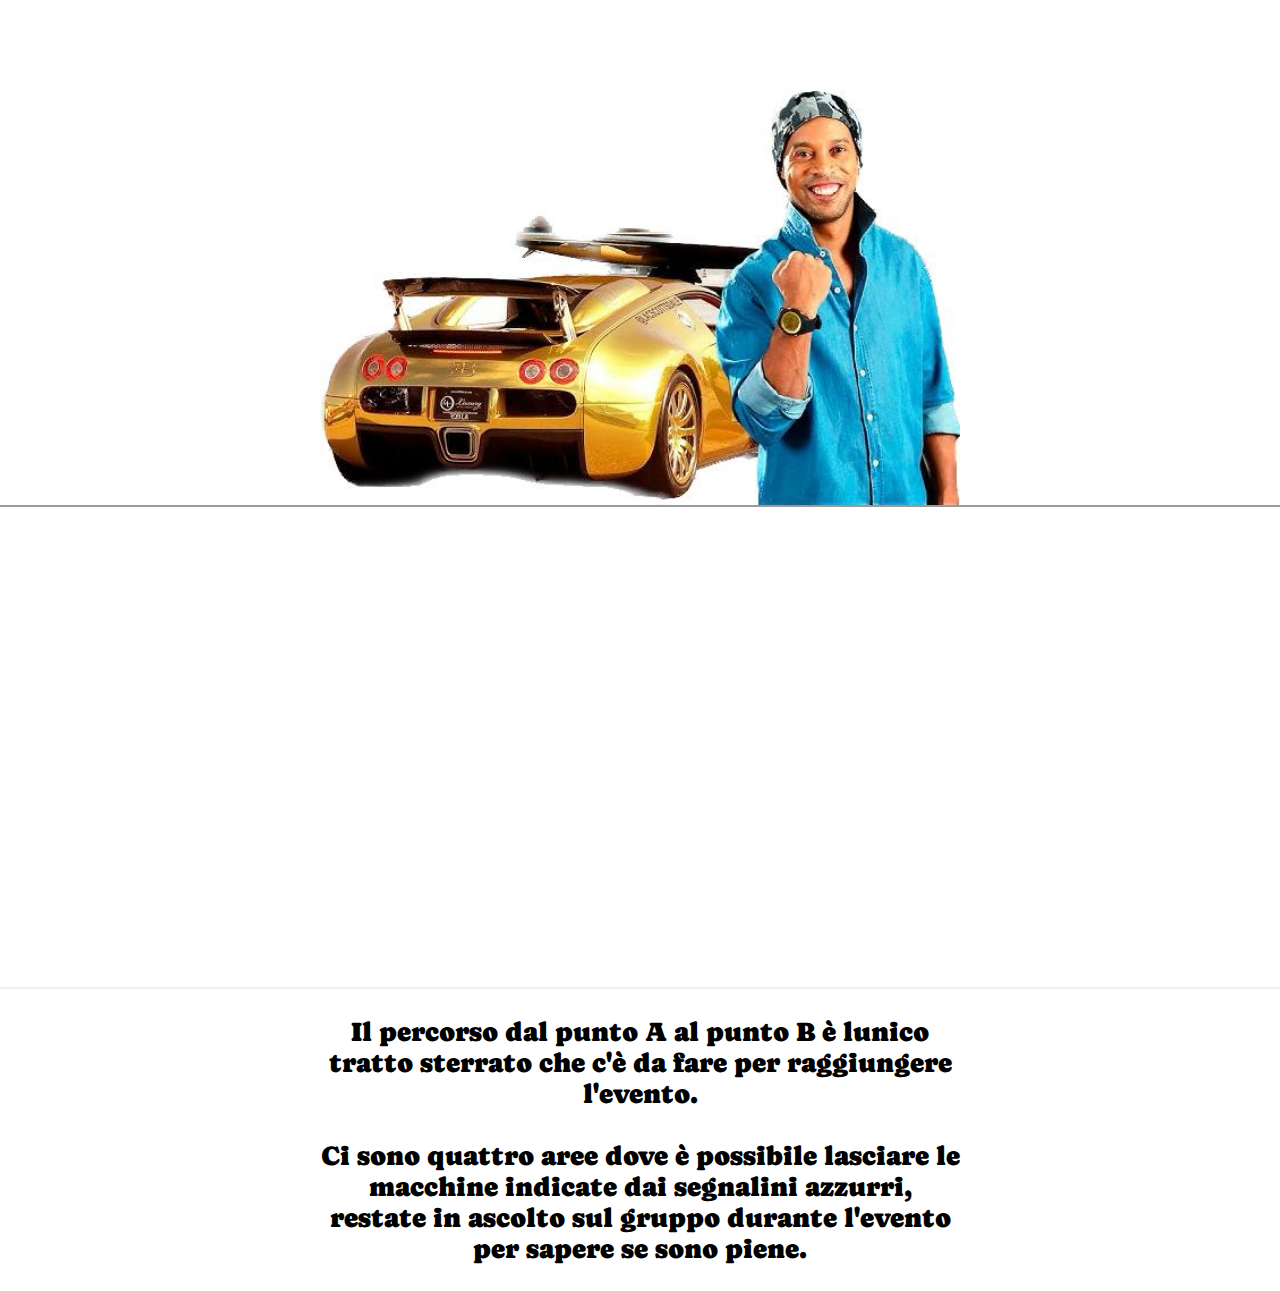
==== map.html @ a739207e "fill" ====
<!DOCTYPE html>
<html lang="en">
<head>
    <meta charset="UTF-8">
    <meta http-equiv="X-UA-Compatible" content="IE=edge">
    <meta name="viewport" content="width=device-width, initial-scale=1.0">
    <title>↓ Locus amoenus ↓</title>
    <link rel="preconnect" href="https://fonts.gstatic.com" crossorigin>
    <link href="https://fonts.googleapis.com/css2?family=Caprasimo&family=Noto+Emoji:wght@600&display=swap" rel="stylesheet">
    <link rel="stylesheet" href="style.css">
</head>
<body>
    <div class="map_main">
        <!-- <h1>Ci vediamo in campo!</h1> -->
        <img src="./src/img/ron.jpeg" alt="">
        <iframe src="https://www.google.com/maps/d/embed?mid=1y4igI20CA6iXHnz7rbPGF_4MFi-Xa6I&ehbc=2E312F" width="100%" height="480"></iframe>
        <p>
            Il percorso dal punto A al punto B è lunico tratto sterrato che c'è da fare per raggiungere l'evento.
            <br>
            <br>
            Ci sono quattro aree dove è possibile lasciare le macchine indicate dai segnalini azzurri, restate in ascolto sul gruppo durante l'evento per sapere se sono piene.
        </p>
    </div>
</body>
</html>
---- style.css ----
html, body{
    margin: 0;
    padding: 0;
    /* height: 100vh;
    width: 100%; */
    font-family: 'Caprasimo', cursive;
    font-size: 3vh;
}

div{
    display: flex;
    flex-direction: column;
    /* align-items: center; */
    justify-content: center;
    
    align-self: center;
    /* text-align: center; */

}

.main{
    padding: 0 5vh;
    display: flex;
    flex-direction: column;
    /* justify-content: center; */
    /* align-items: center; */

}

.title{
    font-size: 6vh;
    height: 100vh;
    align-self: flex-start;
    text-align: start;
    /* align-items: center; */
}

.cover{
    top: 0;
    right: 0;
    height: 80vh;
    padding: 10vh 18vh;
    z-index: -1;
    padding-left: 0;
}

h1, h2, h3, h4, h5, h6{
    margin: 1vh 0;
    font-family: 'Caprasimo', cursive;
}

.show{
    font-size: 3vh;
    /* align-items: center; */
}

.wyn{
    height: auto;
    text-align: center;
}

ul {
    list-style-type: none;
    list-style-position: outside;
    padding: 0;
  }

.nunito{
    font-family: 'Noto Emoji', sans-serif;
    font-size: 6vh;
}

.ob{
    min-height: 75vh;
    align-items: center;
    text-align: center;
    /* font-size: large; */
}

.contratto{
    width: 100%;
    margin-top: 20vh;
    /* margin-bottom: 10vh; */
}

.baccellona{
    margin: 5vh 0;
    font-family: monospace;
    color: #333333;
    /* font-weight: 300; */
    /* min-width: 100%; */
    width: 90%;
    border: 1px solid gray;
    box-shadow: 5px 5px 5px grey;
    padding: 5vh;
}

.fake{
    padding: 0;
    flex-direction: row;
    width: 100%;
    justify-content: space-between;
}

.team{
    height: auto;
    width: 10vh;
    -webkit-filter: grayscale(100%); /* Safari 6.0 - 9.0 */
    filter: grayscale(100%);
    margin-bottom: 2.5vh;
}


i{
    color: lightgrey;
    font-size: smaller;
}

input[type=button], input[type=submit], input[type=reset] {
    background-color: black;
    border: none;
    color: white;
    padding: 16px 32px;
    text-decoration: none;
    width: 100%;
    font-family: monospace;

    /* font-family: 'Caprasimo', cursive; */
    font-weight: bold;
    font-size: 3vh;
    height: 10vh;
    cursor: pointer;
    transition: all 0.1s ease-in;
  }

input[type=button]:hover, input[type=submit]:hover, input[type=reset]:hover {
    background-color: orangered;
  }


#player{
    width: 100%;
    height: 5vh!important;
    margin: 0;
    font-size: 3vh;
    border: none;
    background-color: white;
    border: 1px solid white;
    border-bottom: 1px solid black;
    outline: white;
}

.map_main{
    width: 100%;
    padding: 0;
    display: flex;
    flex-direction: column;
    align-items: center;
    justify-content: center;
}

.map_main p{
    text-align: center;
    /* width: 40%; */
}
.map_main h1, p{
    width: 50%;
}
.map_main img{
    width: 50%;
    margin-top: 10vh;
}



  @media screen and (min-width: 1800px) {
    .cover{
        position: fixed;
        
    }

    .main{
        width: 55%;
    }
  }

  @media screen and (max-width: 1800px) {

    .main{
        /* width: 90vw; */
        padding: 0;
    }

    .title{
        background-image: url(./src/img/cover.gif);
        background-repeat: no-repeat;
        background-size: cover;
        font-size: 3.5vh;
        width: 100%;
        /* min-height: 100%; */
        margin-bottom: 10vh;
        /* align-items: center; */
        /* padding: 5vh; */
    }

    .title  h1, h5{
        z-index: 100!important;
        padding-left: 5vh;
    }
    
    .cover{
        display: none;
    }

    .show{
        font-size: 3vh;
        text-align: center;
        padding: 0 5vh;
    }

    .nunito{
        font-family: 'Noto Emoji', sans-serif;
        font-size: 3.5vh;
    }
    
    .ob{
        height: 60%;
    }

    .wyn{
        height: auto;
        text-align: center;
        padding: 0 5vh;
    }
    
    .contratto{
        width: 100%;
    }

    .contratto h2{
        padding: 0 5vh;
        text-align: center;
    }

    .baccellona{
        /* max-width: 100%; */
        padding: 2vh;
        align-self: center;

    }

    .map_main{
        width: 100%;
    }

}

  @media screen and (max-width: 600px) {

    .title  h1, h5{
        z-index: 100!important;
        padding-left: 5vh;
    }
    
    .cover{
        display: none;
    }

    .show{
        font-size: 3vh;
        text-align: center;
        padding: 0 5vh;
    }

    .nunito{
        font-family: 'Noto Emoji', sans-serif;
        font-size: 3.5vh;
    }
    
    .contratto{
        width: 90%;
    }

    .baccellona{
        /* max-width: 100%; */
        padding: 2vh;
        align-self: center;

    }

}
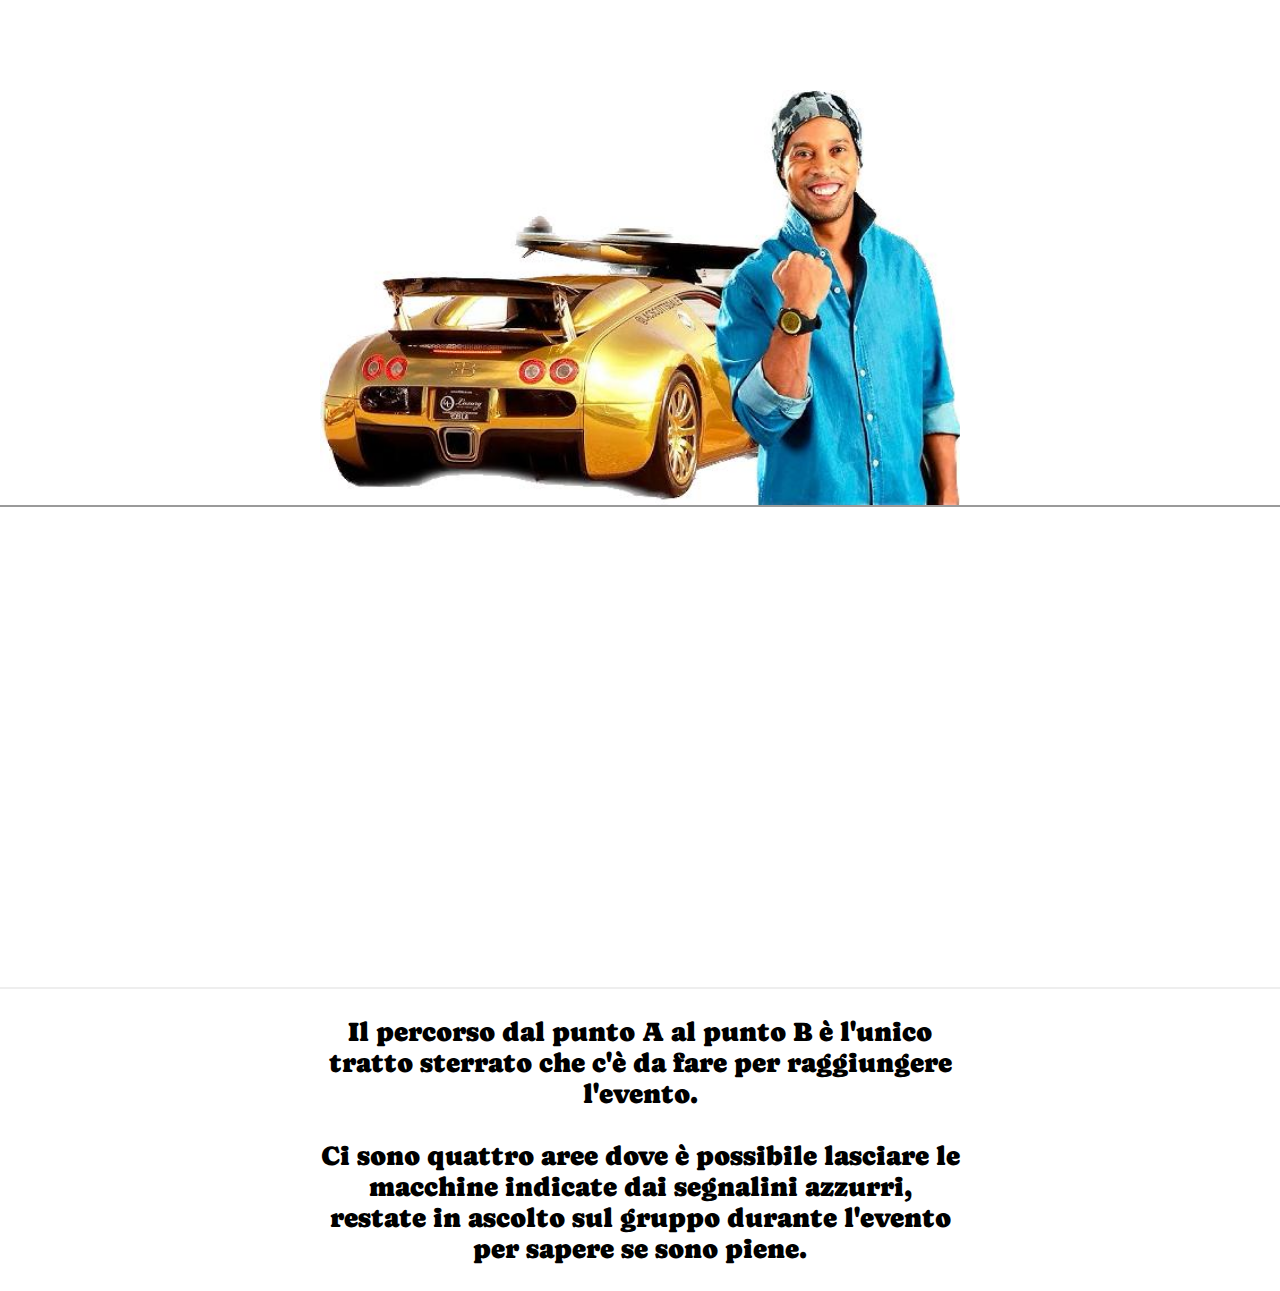
==== commit beaa6de2: "grammar2" ====
--- a/map.html
+++ b/map.html
@@ -15,7 +15,7 @@
         <img src="./src/img/ron.jpeg" alt="">
         <iframe src="https://www.google.com/maps/d/embed?mid=1y4igI20CA6iXHnz7rbPGF_4MFi-Xa6I&ehbc=2E312F" width="100%" height="480"></iframe>
         <p>
-            Il percorso dal punto A al punto B è lunico tratto sterrato che c'è da fare per raggiungere l'evento.
+            Il percorso dal punto A al punto B è l'unico tratto sterrato che c'è da fare per raggiungere l'evento.
             <br>
             <br>
             Ci sono quattro aree dove è possibile lasciare le macchine indicate dai segnalini azzurri, restate in ascolto sul gruppo durante l'evento per sapere se sono piene.
--- a/style.css
+++ b/style.css
@@ -161,9 +161,10 @@
 
 .map_main p{
     text-align: center;
+    width: 50%;
     /* width: 40%; */
 }
-.map_main h1, p{
+.map_main h1{
     width: 50%;
 }
 .map_main img{
